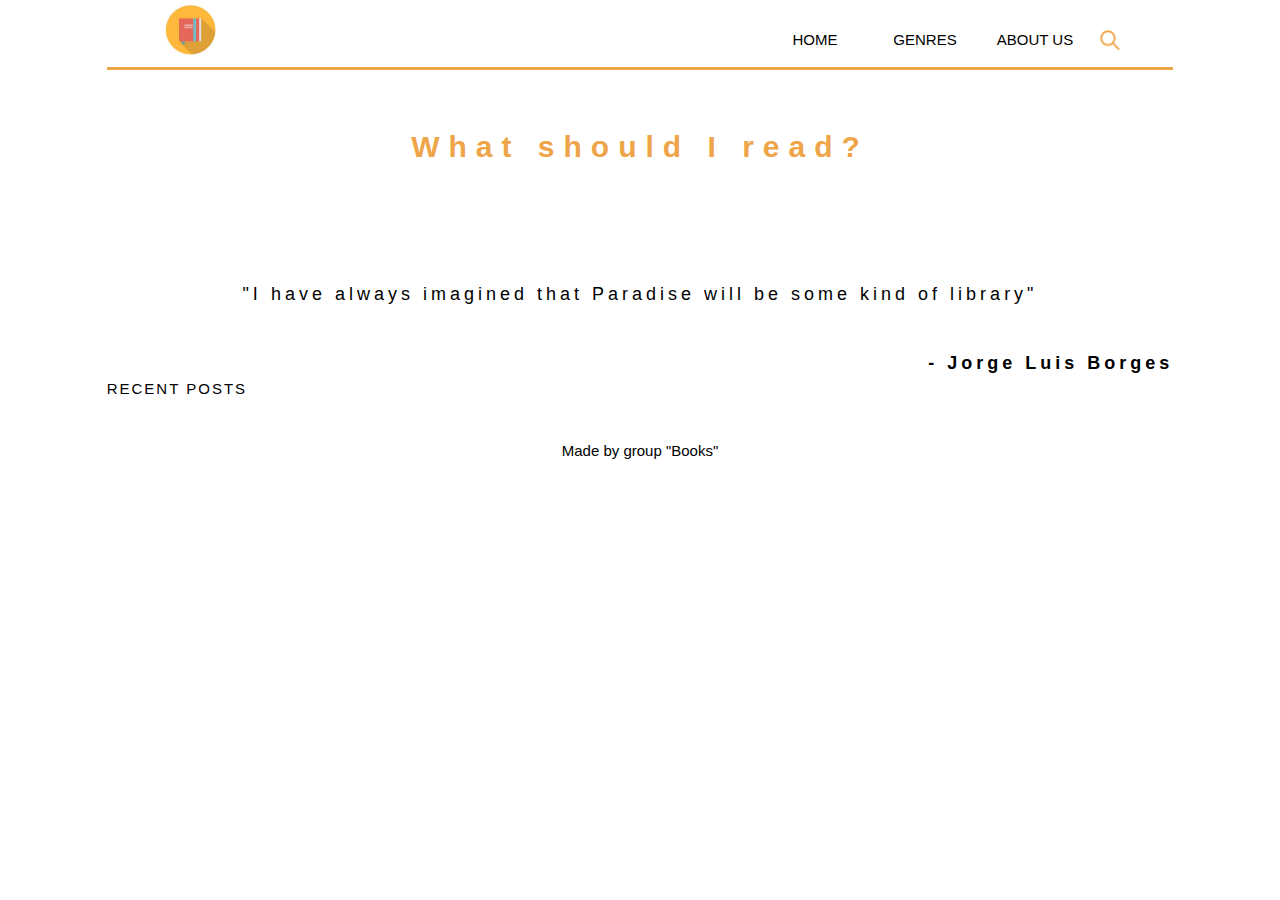
==== index.html @ 0a42ac99 "index ksaw" ====
<!DOCTYPE html>
<html lang="en">

<head>
    <meta charset="UTF-8">
    <meta name="viewport" content="width=device-width, initial-scale=1.0">
    <meta name="books" content="books">
    <link rel="stylesheet" type="text/css" href="style.css">
    <link rel="shortcut icon" type="image/jpg" href="imgs/logo.jpg">
    <title>What Should I Read?</title>
</head>

<body>
    <div class="navbar">
        <div class="container">
            <div class="logo_div">
                <img src="imgs/logo.jpg" alt="logo" class="logo">
            </div>
            <div class="menu">
                <label for="menu"> &#9776; </label>
                <input type="checkbox" id="menu">
                <nav>
                    <ul>
                        <li><a href="#" id="home-btn" value="Refresh Page" onClick="window.location.reload()">Home</a></li>
                        <li><a href="#" id="genre">Genres</a></li>
                        <li><a href="#">About Us</a></li>
                        <img src="imgs/search-icon.png" alt="search icon" class="search_icon_big">
                    </ul>
                </nav>
            </div>
        </div>
    </div>

    <h1 id="name">What should I read?</h1>
    <h1 id="quote">"I have always imagined that Paradise will be some kind of library"</h1>
    <h1 id="quote2">- Jorge Luis Borges</h1>

    <h2 class="recent">Recent posts</h2>


    <main></main>

    <!-- The Modal Book Info-->

    <div class="modal-background hide">
        <aside class="modal-content">
            <span class="close">&times;</span>
            <img class="cover" src="imgs/1.jpg" alt="cover picture">
            <h1><span id="title">TITLE</span><span id="year">YEAR</span></h1>
            <h2 id="author">AUTHOR</h2>
            <h3 id="long">LONG DESCRIPTION</h3>
            <h4 id="price">PRICE</h4>
            <h5 id="pages">PAGES</h5>
            <h4 id="stars">&#9733; &#9733; &#9733; &#9733; &#9734;</h4>
        </aside>
    </div>

    <!-- End of the Modal Book Info -->

    <!-- Modal Categories -->

    <div class="modal-background-cat hide">
        <aside class="modal-content-cat">
            <span class="close">&times;</span>
            <h1 class="modal-genres-title">GENRES</h1>
            <ul class="cat-list">
            </ul>
        </aside>
    </div>

    <!-- End of the Modal Categories -->

    <!-- Template -->

    <template>
        <article>
            <img class="cover" src="imgs/1.jpg" alt="cover picture">
            <div class="bkm bookmark" src="" alt="bookmark"></div>
            <h1><span id="title">TITLE</span><span id="year">YEAR</span></h1>
            <h2 id="author">AUTHOR</h2>
            <h3>SHORT DESCRIPTION</h3>
            <h5 class="genre"> GENRE </h5>
            <h4 id="stars"> &#9733; &#9733; &#9733; &#9733; &#9734;</h4>
            <button id="myBtn" class="button-info">FULL REVIEW</button>
        </article>
    </template>

    <footer>Made by group "Books"</footer>

    <script src="script.js"></script>

</body>

</html>
---- style.css ----
/* ROOT */

:root {
    --main-bg-color: #ffffff;
    --text-color: #000000;
    --special-color: #eea549;
}


/* BODY */

body {
    background-color: var(--main-bg-color);
    width: calc(100vw/ 1.2);
    margin: auto;
    font-size: 15px;
    font-family: 'Lato', sans-serif;
}

.recent {
    font-weight: 300;
    font-family: 'Lato', sans-serif;
    font-size: 2em;
    text-transform: uppercase;
    margin-top: 5em;
    margin-bottom: 2em;
}

h1,
h2,
h3,
h4 {
    font-weight: 100;
}

#title {
    font-weight: 500;
}

h1 {
    text-align: center;
}

#year {
    font-size: 13px;
}

.genre {
    color: var(--special-color);
    font-size: 15px;
    margin: 0.5em;
}

/* NAVIGATION */

.container {
    width: 90%;
    margin: 0 auto;
}

.navbar {
    width: 100%;
    height: 70px;
    line-height: 70px;
    background: var(--main-bg-color);
    border-bottom: 3px solid var(--special-color);

}

.logo {
    width: 60px;
    float: left;
    padding: .3em;
}

.what {
    width: 250px;
    float: left;

}

.search_icon_big {
    width: 20px;
    float: right;
    margin-top: inherit;
    margin-left: 10px;
    margin-right: 0;
}

/* SMALL SCREENS */

@media all and (max-width:900px) {
    .what {
        width: 150px;
        margin-top: 1em;
    }

}

@media all and (max-width:700px) {
    nav {
        display: none;
    }

    #menu {
        display: none;
    }

    label {
        display: block;
        float: right;
    }

    #menu:checked ~ nav {
        display: block;
    }

    nav {
        position: absolute;
        margin-top: 57px;
        right: 8%;
        padding: 5px;
    }

    nav li {
        line-height: 25px;
        text-align: right;
        list-style: none;
        border-bottom: 1.5px solid var(--special-color);
    }

    nav li a {
        color: var(--text-color);
        text-decoration: none;
        text-transform: uppercase;
        font-weight: 300;
        font-family: 'Lato', sans-serif;
        font-size: 15px;
        display: block;
    }

    nav li a:hover {
        color: var(--special-color);
    }

    .recent {
        margin-top: 130px;
    }
}

/* BIG SCREENS */

@media all and (min-width:700px) {

    input:not(:checked) ~ nav {
        display: block;
    }

    label {
        display: none;
    }

    #menu {
        display: none;
    }

    /* UL TAG BIG SCREENS */

    nav {
        float: right;
        top: 0;
    }

    nav li {
        float: left;
        width: 110px;
        height: 70px;
        line-height: 50px;
        text-align: center;
        list-style: none;
    }

    nav li a {
        color: var(--text-color);
        text-decoration: none;
        text-transform: uppercase;
        font-weight: 300;
        font-family: 'Lato', sans-serif;
        font-size: 15px;
        display: block;
    }

    nav li:hover {
        background: var(--special-color);
    }

    nav li a:hover {
        color: var(--main-bg-color);
    }

    .navbar {
        overflow: hidden;
    }
}

/* LOGO */


#name {
    margin-top: 2em;
    margin-bottom: 4em;
    font-weight: 900;
    font-family: 'Lato', sans-serif;
    text-align: center;
    letter-spacing: 9px;
    color: var(--special-color);
}

#quote {
    margin-top: 2em;
    margin-bottom: 2em;
    font-weight: 200;
    font-family: 'Lato', sans-serif;
    text-align: center;
    letter-spacing: 4px;
    font-size: 18px;
}
#quote2 {
    margin-bottom: 2em;
    font-weight: 700;
    font-family: 'Lato', sans-serif;
    text-align: center;
    letter-spacing: 4px;
    font-size: 18px;
    float: right;
}


hr {
    display: block;
    height: 1px;
    border: 0;
    border-top: 3px solid var(--text-color);
    margin: 1em 0;
    padding: 2em;
}


/* GRID */

article {
    margin-bottom: 2em;
    display: grid;
    padding: .5em;
    border: 1px solid var(--text-color);
    position: relative;
    /*grid-template-columns: 2fr;*/
    /*grid-auto-flow: dense;*/
    /*grid-template-rows: 6fr;*/
}

article:hover {
    transform: scale(1.05);
    border: 3px solid var(--special-color);
    transition: 0.3s ease-in-out;
}


.recent {
    font-size: 1em;
    font-weight: 400;
    font-family: 'Lato', sans-serif;
    text-align: left;
    letter-spacing: 2px;
}

main {
    /*margin: 1em;*/
    display: grid;
    grid-gap: 1em;
    grid-template-columns: repeat(auto-fit, minmax(290px, 2fr));
}

/* IMAGE */

.cover {
    width: auto;
    height: 17em;
    padding: .5em;
    margin-left: auto;
    margin-right: auto;
    grid-template-columns: 1fr;
}

#stars {
    text-align: center;
}

/*  BUTTON */

.button-info {
    text-align: center;
    text-decoration: none;
    text-transform: uppercase;
    font-family: 'Lato', sans-serif;
    font-size: 10px;
    letter-spacing: 2px;
    border: solid black 1px;
    background-color: inherit;
    padding: 12px 66px;
    cursor: pointer;
    display: block;
    margin-left: auto;
    margin-right: auto;
    margin-bottom: 1em;
}

.button-info:hover {
    border: solid grey 1px;
    transition: 0.3s ease-in;
    background-color: grey;
}

/* BOOKMARK */
*,
*:before,
*:after {
    box-sizing: border-box;
    -moz-box-sizing: border-box;
    -webkit-box-sizing: border-box;
}

.bookmark {
    position: absolute;
    top: 0;
    right: 0;
    height: 70px;
    width: 50px;
    padding: 0px;
    -webkit-transform: rotate(0deg) skew(0deg);
    transform: rotate(0deg) skew(0deg);
    border-left: 25px solid lightgray;
    border-right: 25px solid lightgray;
    border-bottom: 25px solid transparent;
    margin: 7px;
    margin-top: 0;
    cursor: pointer;
}

.checked {

    border-left: 25px solid #e06256;
    border-right: 25px solid #e06256;

}

footer {
    text-align: center;
    padding: 1em;
}

/*  MODAL */

#long{
    margin-left: 3em;
    margin-right: 3em;
}

/* CATEGORIES MADE BY JAVA SCRIPT */

.hide {
    display: none;
}

.modal-background {
    position: fixed;
    z-index: 10;
    top: 0;
    left: 0;
    height: 100%;
    width: 100%;
    background-color: rgba(0, 0, 0, 0.75);
}

.modal-content {
    background-color: var(--main-bg-color);
    border: 1px solid black;
    margin: 1em;
    padding: 1em;
    width: 98%;
}

aside .cover {
    display: block;
    margin-left: auto;
    margin-right: auto;
}

.close {
    color: #aaaaaa;
    float: right;
    font-size: 28px;
    font-weight: bold;
}

.close:hover,
.close:focus {
    color: #000;
    text-decoration: none;
    cursor: pointer;
}

/* GENRES MODAL */

.modal-background-cat {
    position: fixed;
    z-index: 10;
    top: 0;
    left: 0;
    height: 100%;
    width: 100%;
    background-color: white;
}

.modal-content-cat {
    background-color: var(--main-bg-color);
    margin: 1em;
    padding: 2em;
}

a {
    color: var(--special-color);
    font-family: 'Lato', sans-serif;
    text-decoration: none;
}

.cat-list {
    margin: auto;
    margin-left: -4%;
    text-align: center;
    text-decoration: none;
    list-style: none;
    line-height: 40px;
    font-size: 18px;
}

@keyframes genrehover {
    from {
        font-size: 18px;
        color: var(--special-color);
    }

    to {
        font-size: 22px;
        color: #aaaaaa;
    }
}

.cat-list :hover {
    animation: genrehover 1.8s;
}
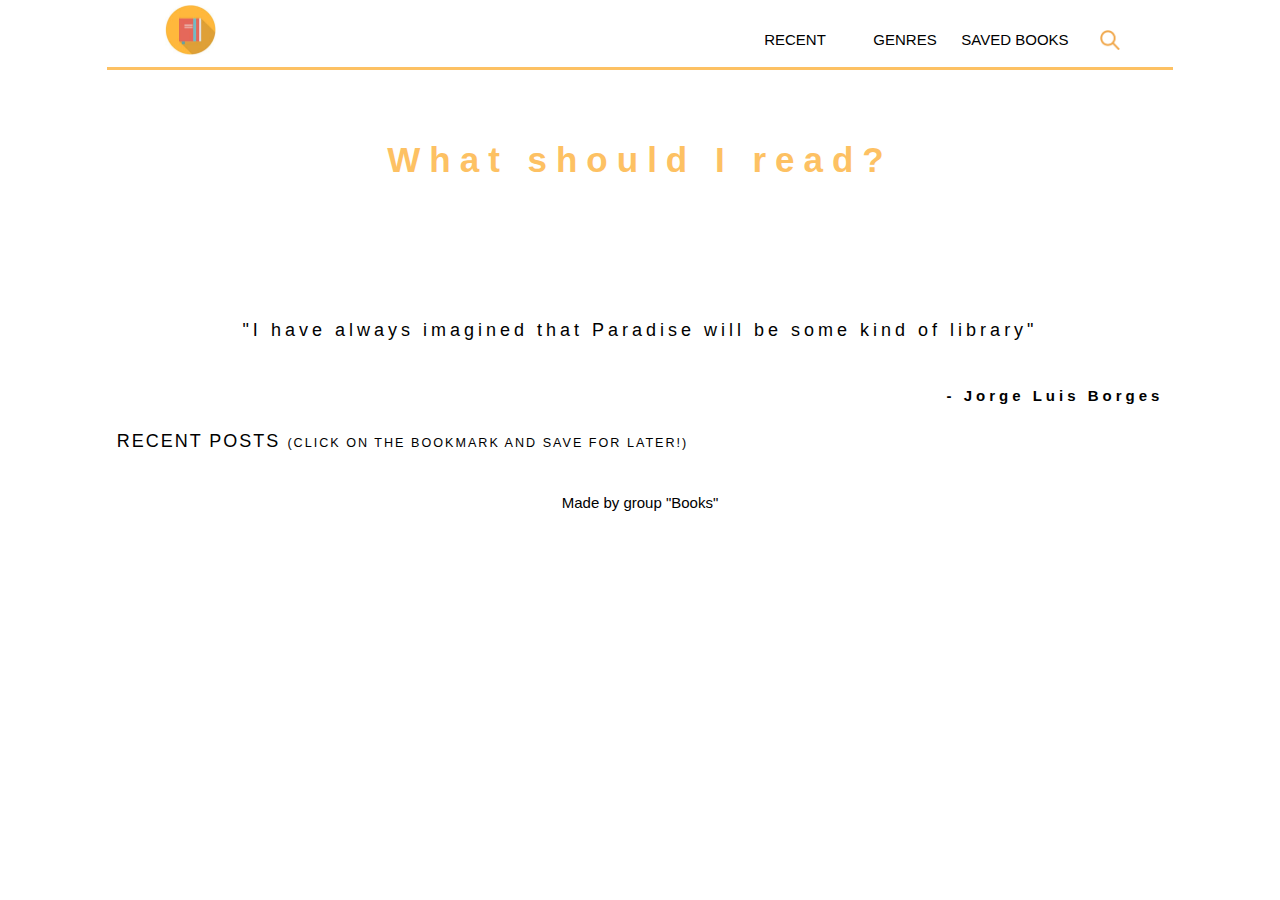
==== commit b3bfcc5d: "after tat" ====
--- a/index.html
+++ b/index.html
@@ -21,9 +21,9 @@
                 <input type="checkbox" id="menu">
                 <nav>
                     <ul>
-                        <li><a href="#" id="home-btn" value="Refresh Page" onClick="window.location.reload()">Home</a></li>
+                        <li><a href="#" id="home-btn" value="Refresh Page" onClick="window.location.reload()"> RECENT POSTS </a></li>
                         <li><a href="#" id="genre">Genres</a></li>
-                        <li><a href="#">About Us</a></li>
+                        <li><a href="#">Saved books</a></li>
                         <img src="imgs/search-icon.png" alt="search icon" class="search_icon_big">
                     </ul>
                 </nav>
@@ -35,7 +35,7 @@
     <h1 id="quote">"I have always imagined that Paradise will be some kind of library"</h1>
     <h1 id="quote2">- Jorge Luis Borges</h1>
 
-    <h2 class="recent">Recent posts</h2>
+    <h2 class="recent">Recent posts <span id="message"> (click on the bookmark and save for later!) </span></h2>
 
 
     <main></main>
--- a/style.css
+++ b/style.css
@@ -1,11 +1,10 @@
 /* ROOT */
 
 :root {
-    --main-bg-color: #ffffff;
-    --text-color: #000000;
-    --special-color: #eea549;
-}
-
+    --main-bg-color: #FFF;
+    --text-color: #000;
+    --special-color: #fdc163;
+}
 
 /* BODY */
 
@@ -26,19 +25,34 @@
     margin-bottom: 2em;
 }
 
+#message {
+    font-size: 0.7em;
+}
+
 h1,
 h2,
 h3,
 h4 {
     font-weight: 100;
+    font-size: 15px;
+    margin-left: 10px;
+    margin-right: 10px;
 }
 
 #title {
     font-weight: 500;
+    font-size: 20px;
 }
 
 h1 {
     text-align: center;
+    text-align: left;
+    margin-bottom: -5px;
+}
+
+h2 {
+    font-size: 18px;
+
 }
 
 #year {
@@ -73,30 +87,16 @@
     padding: .3em;
 }
 
-.what {
-    width: 250px;
-    float: left;
-
-}
 
 .search_icon_big {
     width: 20px;
     float: right;
     margin-top: inherit;
-    margin-left: 10px;
+    margin-left: 30px;
     margin-right: 0;
 }
 
 /* SMALL SCREENS */
-
-@media all and (max-width:900px) {
-    .what {
-        width: 150px;
-        margin-top: 1em;
-    }
-
-}
-
 @media all and (max-width:700px) {
     nav {
         display: none;
@@ -149,9 +149,7 @@
 }
 
 /* BIG SCREENS */
-
 @media all and (min-width:700px) {
-
     input:not(:checked) ~ nav {
         display: block;
     }
@@ -205,7 +203,6 @@
 
 /* LOGO */
 
-
 #name {
     margin-top: 2em;
     margin-bottom: 4em;
@@ -214,6 +211,7 @@
     text-align: center;
     letter-spacing: 9px;
     color: var(--special-color);
+    font-size: 35px;
 }
 
 #quote {
@@ -231,10 +229,9 @@
     font-family: 'Lato', sans-serif;
     text-align: center;
     letter-spacing: 4px;
-    font-size: 18px;
+    font-size: 15px;
     float: right;
 }
-
 
 hr {
     display: block;
@@ -252,7 +249,7 @@
     margin-bottom: 2em;
     display: grid;
     padding: .5em;
-    border: 1px solid var(--text-color);
+    border: 1.3px solid var(--text-color);
     position: relative;
     /*grid-template-columns: 2fr;*/
     /*grid-auto-flow: dense;*/
@@ -267,7 +264,7 @@
 
 
 .recent {
-    font-size: 1em;
+    font-size: 1.2em;
     font-weight: 400;
     font-family: 'Lato', sans-serif;
     text-align: left;
@@ -290,6 +287,7 @@
     margin-left: auto;
     margin-right: auto;
     grid-template-columns: 1fr;
+    border: 2px solid black;
 }
 
 #stars {
@@ -304,9 +302,10 @@
     text-transform: uppercase;
     font-family: 'Lato', sans-serif;
     font-size: 10px;
+    color: #fff;
     letter-spacing: 2px;
     border: solid black 1px;
-    background-color: inherit;
+    background-color: black;
     padding: 12px 66px;
     cursor: pointer;
     display: block;
@@ -345,7 +344,10 @@
     margin: 7px;
     margin-top: 0;
     cursor: pointer;
-}
+    font-size: 0.8em;
+    text-align: right;
+}
+
 
 .checked {
 
@@ -356,15 +358,11 @@
 
 footer {
     text-align: center;
-    padding: 1em;
+    padding: 0.4em;
+    color: black;
 }
 
 /*  MODAL */
-
-#long{
-    margin-left: 3em;
-    margin-right: 3em;
-}
 
 /* CATEGORIES MADE BY JAVA SCRIPT */
 
@@ -428,6 +426,13 @@
     padding: 2em;
 }
 
+.modal-genres-title {
+    text-align: center;
+    font-size: 2em;
+    font-weight: 500;
+    margin-bottom: 30px;
+}
+
 a {
     color: var(--special-color);
     font-family: 'Lato', sans-serif;
@@ -436,7 +441,7 @@
 
 .cat-list {
     margin: auto;
-    margin-left: -4%;
+    margin-left: -3%;
     text-align: center;
     text-decoration: none;
     list-style: none;
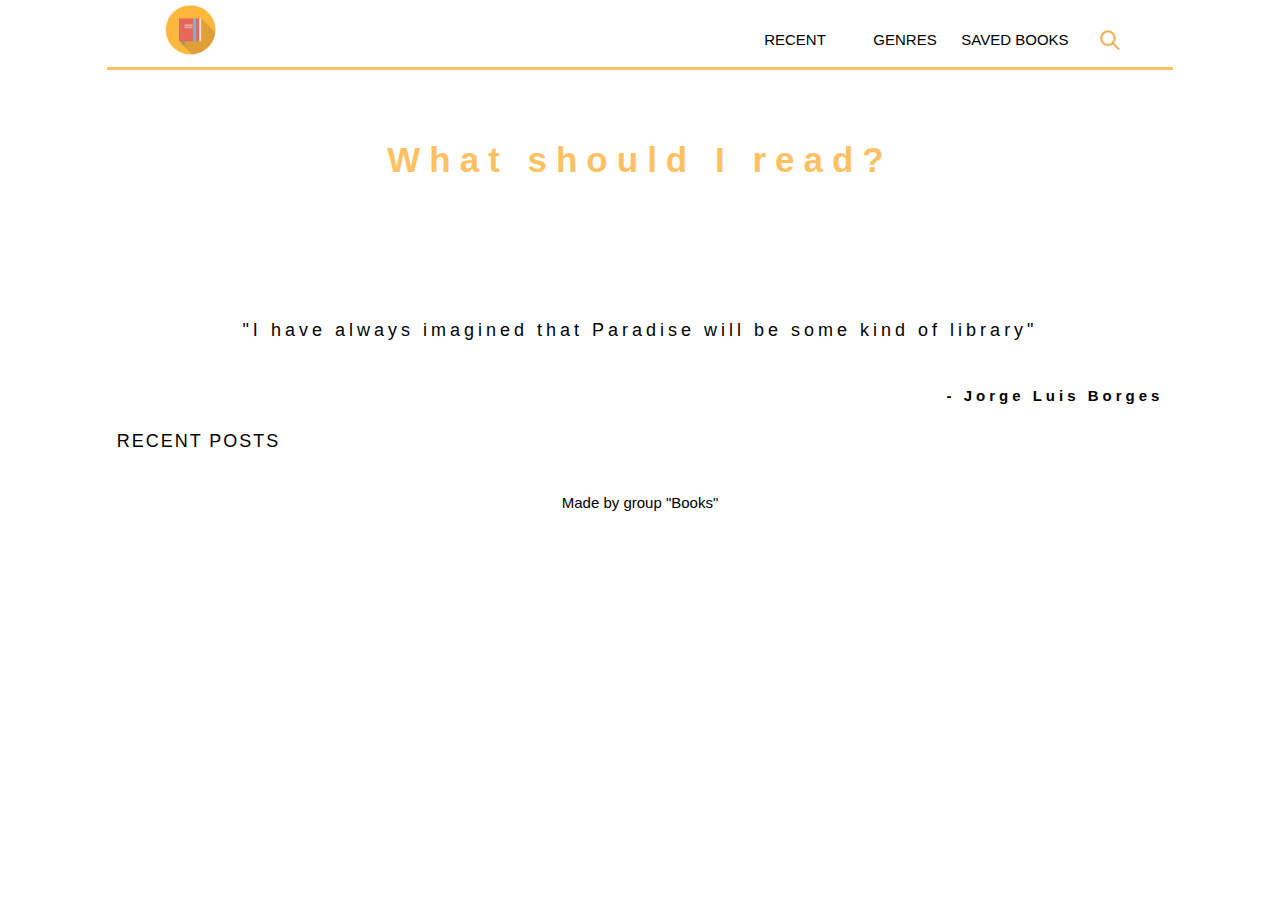
==== commit 5e266c05: "bookmark is now pretty and i love it so much" ====
--- a/index.html
+++ b/index.html
@@ -21,7 +21,7 @@
                 <input type="checkbox" id="menu">
                 <nav>
                     <ul>
-                        <li><a href="#" id="home-btn" value="Refresh Page" onClick="window.location.reload()"> RECENT POSTS </a></li>
+                        <li><a href="#" id="home-btn" onClick="window.location.reload()"> RECENT </a></li>
                         <li><a href="#" id="genre">Genres</a></li>
                         <li><a href="#">Saved books</a></li>
                         <img src="imgs/search-icon.png" alt="search icon" class="search_icon_big">
@@ -35,7 +35,7 @@
     <h1 id="quote">"I have always imagined that Paradise will be some kind of library"</h1>
     <h1 id="quote2">- Jorge Luis Borges</h1>
 
-    <h2 class="recent">Recent posts <span id="message"> (click on the bookmark and save for later!) </span></h2>
+    <h2 class="recent">Recent posts </h2>
 
 
     <main></main>
@@ -46,12 +46,13 @@
         <aside class="modal-content">
             <span class="close">&times;</span>
             <img class="cover" src="imgs/1.jpg" alt="cover picture">
-            <h1><span id="title">TITLE</span><span id="year">YEAR</span></h1>
-            <h2 id="author">AUTHOR</h2>
+            <h1><span class="title">TITLE</span><span class="year">YEAR</span></h1>
+            <h2 class="author">AUTHOR</h2>
             <h3 id="long">LONG DESCRIPTION</h3>
             <h4 id="price">PRICE</h4>
             <h5 id="pages">PAGES</h5>
-            <h4 id="stars">&#9733; &#9733; &#9733; &#9733; &#9734;</h4>
+            <h4 class="stars">&#9733; &#9733; &#9733; &#9733; &#9734;</h4>
+            <h4 class="stars2">&#9733; &#9733; &#9733; &#9733; &#9733;</h4>
         </aside>
     </div>
 
@@ -75,12 +76,13 @@
     <template>
         <article>
             <img class="cover" src="imgs/1.jpg" alt="cover picture">
-            <div class="bkm bookmark" src="" alt="bookmark"></div>
-            <h1><span id="title">TITLE</span><span id="year">YEAR</span></h1>
-            <h2 id="author">AUTHOR</h2>
+            <div class="bkm bookmark" src="" alt="bookmark"></div> <span id="save"> SAVE </span>
+            <h1><span class="title">TITLE</span><span class="year">YEAR</span></h1>
+            <h2 class="author">AUTHOR</h2>
             <h3>SHORT DESCRIPTION</h3>
             <h5 class="genre"> GENRE </h5>
-            <h4 id="stars"> &#9733; &#9733; &#9733; &#9733; &#9734;</h4>
+            <h4 class="stars"> &#9733; &#9733; &#9733; &#9733; &#9734;</h4>
+            <h4 class="stars2">&#9733; &#9733; &#9733; &#9733; &#9733;</h4>
             <button id="myBtn" class="button-info">FULL REVIEW</button>
         </article>
     </template>
--- a/style.css
+++ b/style.css
@@ -23,10 +23,6 @@
     text-transform: uppercase;
     margin-top: 5em;
     margin-bottom: 2em;
-}
-
-#message {
-    font-size: 0.7em;
 }
 
 h1,
@@ -39,7 +35,7 @@
     margin-right: 10px;
 }
 
-#title {
+.title {
     font-weight: 500;
     font-size: 20px;
 }
@@ -55,7 +51,7 @@
 
 }
 
-#year {
+.year {
     font-size: 13px;
 }
 
@@ -290,10 +286,12 @@
     border: 2px solid black;
 }
 
-#stars {
-    text-align: center;
-}
-
+.stars {
+    text-align: center;
+}
+.stars2 {
+    text-align: center;
+}
 /*  BUTTON */
 
 .button-info {
@@ -350,10 +348,16 @@
 
 
 .checked {
-
     border-left: 25px solid #e06256;
     border-right: 25px solid #e06256;
-
+}
+
+#save {
+    position: absolute;
+    right: 15px;
+    top: 15px;
+    color: #e06256;
+    cursor: pointer;
 }
 
 footer {
